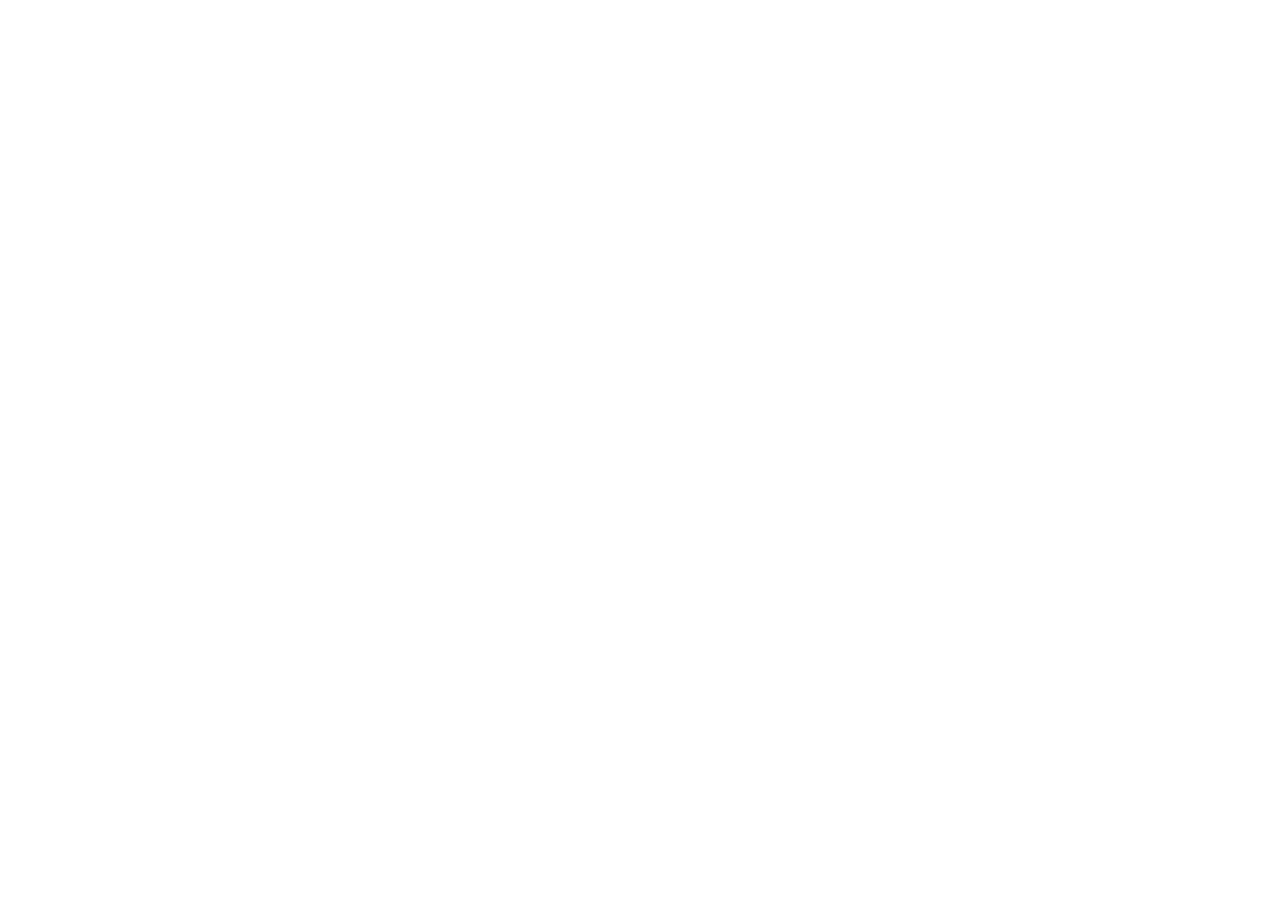
==== jaiai/building/index.html @ 367a033c "Draft setup for custom routes" ====
<!doctype html>
<html lang="en">
  <head>
    <meta charset="UTF-8" />
    <link rel="icon" type="image/svg+xml" href="/jaiui.png" />
    <meta name="viewport" content="width=device-width, initial-scale=1.0" />
    <title>JAI UI</title>
    <script type="module" crossorigin src="/assets/index-DDXo4Pr3.js"></script>
    <link rel="stylesheet" crossorigin href="/assets/index-TnBR-Htq.css">
  </head>
  <body>
    <div id="root"></div>
  </body>
</html>
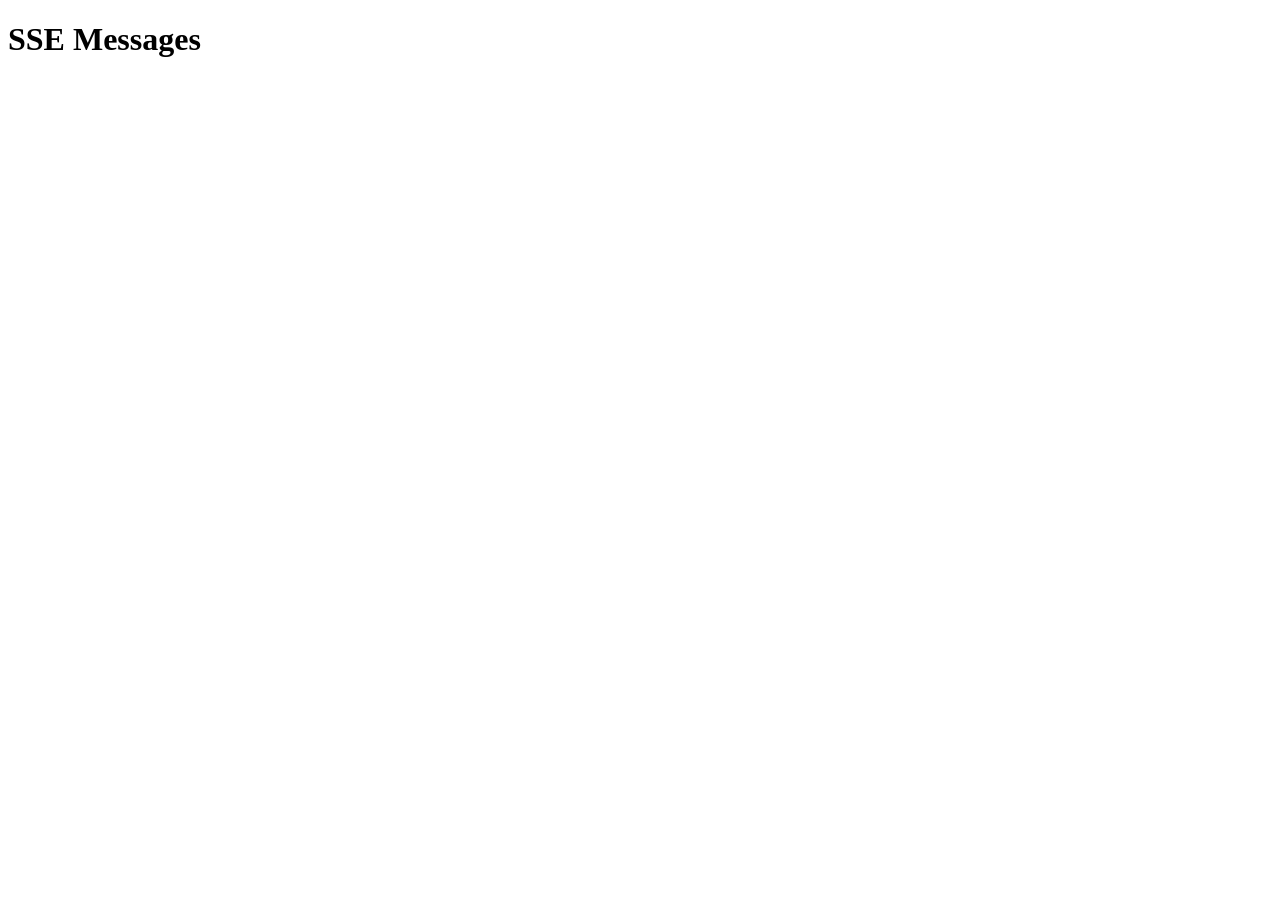
==== commit fa4b7331: "Sample index.html for SSE events" ====
--- a/jaiai/building/index.html
+++ b/jaiai/building/index.html
@@ -1,14 +1,25 @@
-<!doctype html>
-<html lang="en">
-  <head>
-    <meta charset="UTF-8" />
-    <link rel="icon" type="image/svg+xml" href="/jaiui.png" />
-    <meta name="viewport" content="width=device-width, initial-scale=1.0" />
-    <title>JAI UI</title>
-    <script type="module" crossorigin src="/assets/index-DDXo4Pr3.js"></script>
-    <link rel="stylesheet" crossorigin href="/assets/index-TnBR-Htq.css">
-  </head>
-  <body>
-    <div id="root"></div>
-  </body>
-</html>
+<!DOCTYPE html>
+<html>
+<head>
+  <title>FastAPI SSE Client</title>
+</head>
+<body>
+  <h1>SSE Messages</h1>
+  <div id="messages"></div>
+
+  <script>
+    const eventSource = new EventSource("http://localhost:2288/ts_render");
+
+    eventSource.onmessage = function(event) {
+      const messages = document.getElementById("messages");
+      const p = document.createElement("p");
+      p.textContent = `Received: ${event.data}`;
+      messages.appendChild(p);
+    };
+
+    eventSource.onerror = function() {
+      console.error("SSE connection error");
+    };
+  </script>
+</body>
+</html>
